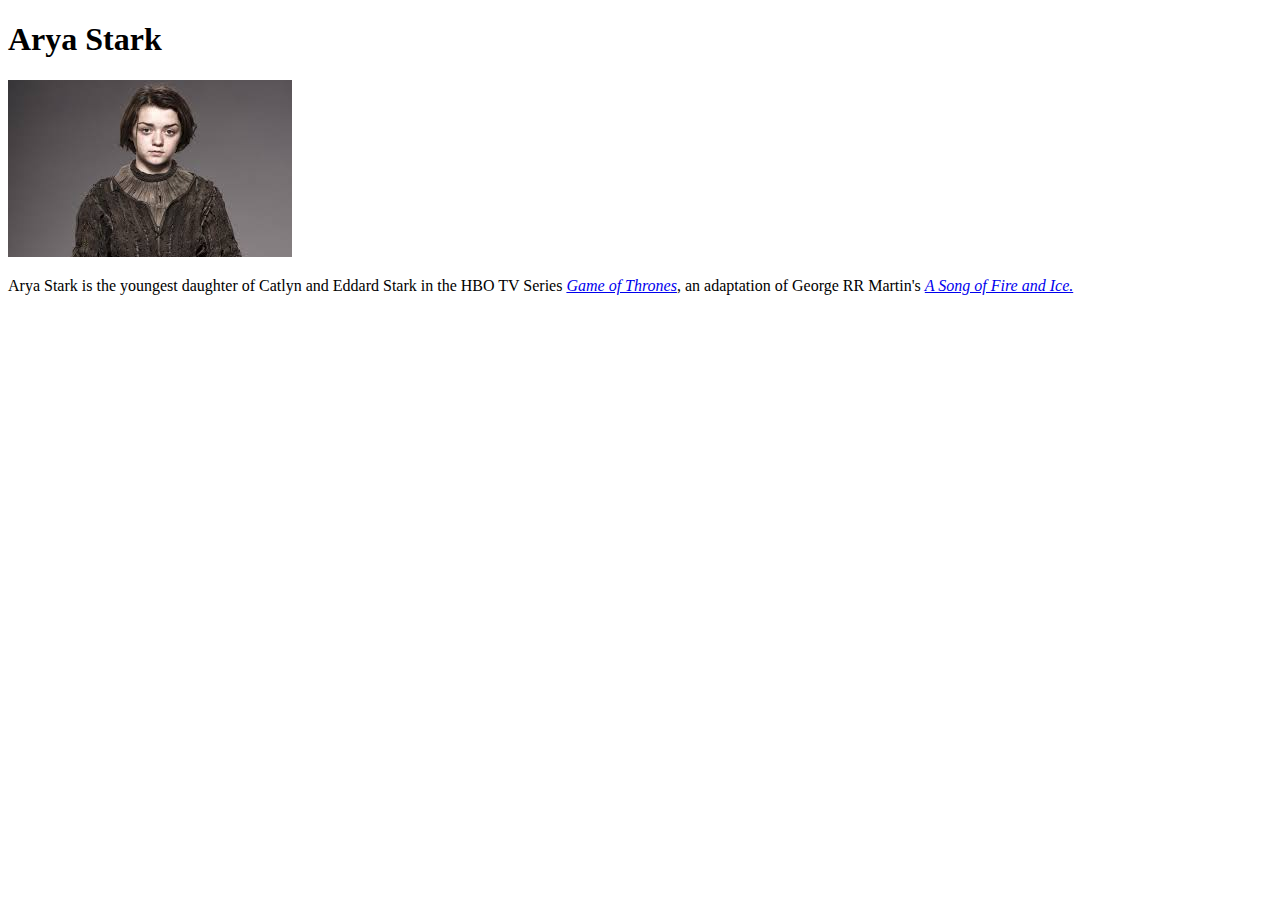
==== challenge1/index.html @ facca784 "added Arya Stark picture and description." ====
<!DOCTYPE html>
<html lang="en">
<head>
    <meta charset="UTF-8">
    <meta name="description" content="Character page for Arya Stark of Game of Thrones">
    <meta name="keywords" content="Arya Stark, Eddard Stark, Catlyn Stark, Sansa Stark, Jon Snow, House Stark, Game of Thrones, Bran Stark, Robb Stark, Rickon Stark, George RR Martin">
    <meta name="author" content="Ester Ohman">
    <title>Arya Stark</title>
</head>
<body>
    <h1> Arya Stark </h1>
    <img src="img/aryastarkpicture.jfif" alt="Arya Stark Picture" >
    <p> Arya Stark is the youngest daughter of Catlyn and Eddard Stark in the HBO TV Series <cite> <a href="http://www.hbo.com/game-of-thrones"> Game of Thrones</a></cite>, an adaptation of George RR Martin's <cite><a href="http://www.georgerrmartin.com/book-category/"> A Song of Fire and Ice. </a> </cite>
</body>
</html>
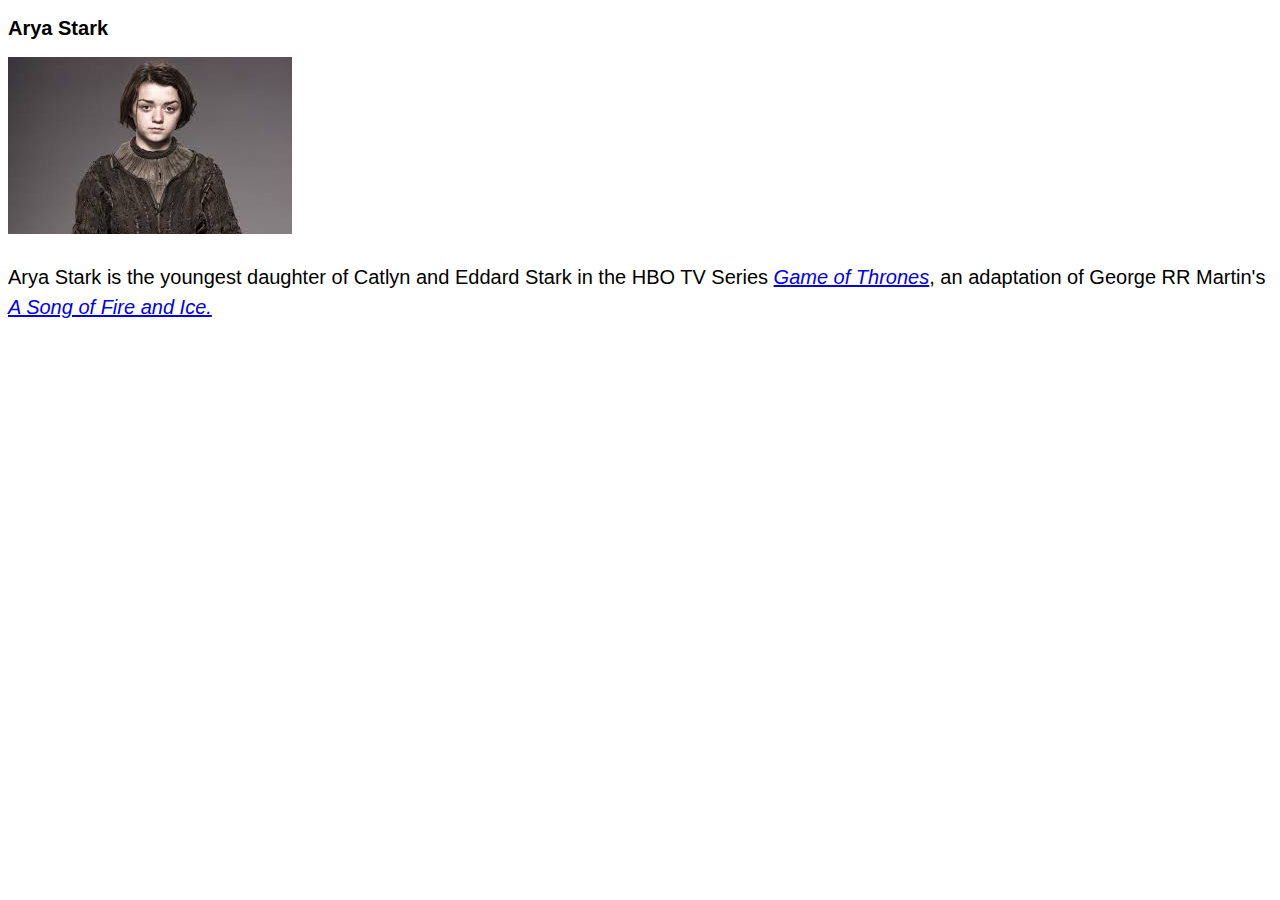
==== commit 6a91f389: "Fixed stylesheet link in html file and added image contraints" ====
--- a/challenge1/index.html
+++ b/challenge1/index.html
@@ -1,6 +1,7 @@
 <!DOCTYPE html>
 <html lang="en">
 <head>
+    <link rel="stylesheet" type="text/css" href="css/style.css">
     <meta charset="UTF-8">
     <meta name="description" content="Character page for Arya Stark of Game of Thrones">
     <meta name="keywords" content="Arya Stark, Eddard Stark, Catlyn Stark, Sansa Stark, Jon Snow, House Stark, Game of Thrones, Bran Stark, Robb Stark, Rickon Stark, George RR Martin">
--- a/challenge1/css/style.css
+++ b/challenge1/css/style.css
@@ -0,0 +1,9 @@
+* {
+    font-family: "Helvetica Neue", Helvetica, Arial, sans-serif;
+    font-size: 20px;
+    line-height: 150%;
+}
+
+img {
+    max-width: 400px;
+}
